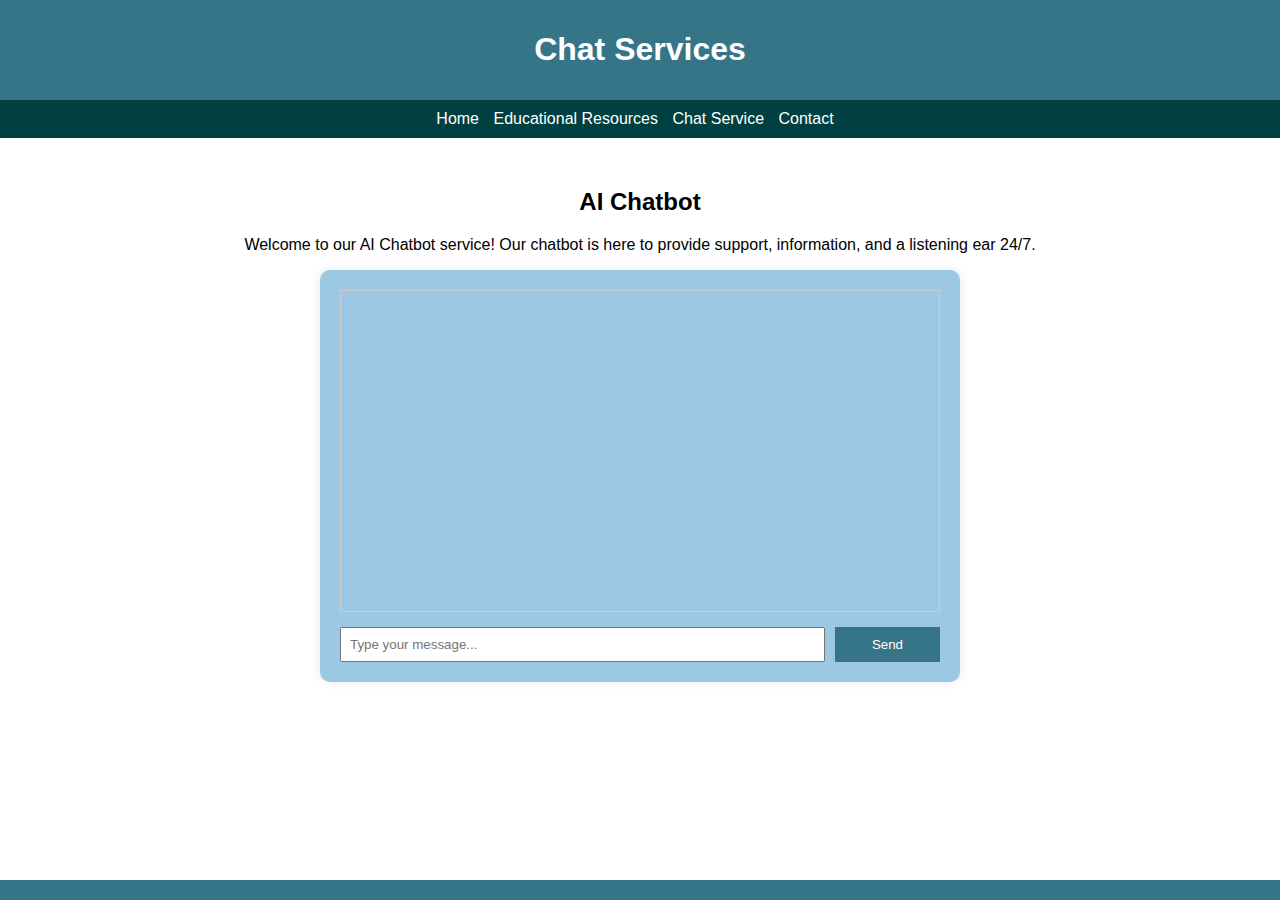
==== chat_service.html @ c6946a4d "Create chat_service.html" ====
<!DOCTYPE html>
<html lang="en">

<head>
  <link rel="stylesheet" href="style.css">

  <meta charset="UTF-8">
  <meta name="viewport" content="width=device-width, initial-scale=1.0">
  <title>Chat Service</title>
  <style>
      body {
        font-family: Arial, sans-serif;
        margin: 0;
        padding: 0;
      }

      header {
        background-color: #367588;
        color: #fff;
        padding: 10px;
        text-align: center;
      }

      nav {
        background-color: #004040;
        color: #fff;
        padding: 10px;
        text-align: center;
      }

      nav ul {
        list-style-type: none;
        margin: 0;
        padding: 0;
      }

      nav ul li {
        display: inline;
        margin-right: 10px;
      }

      nav ul li a {
        color: #fff;
        text-decoration: none;
      }

      section {
        text-align: center;
        position: relative;
        padding: 30px;
      }

      .chat-container {
        max-width: 600px;
        margin: 0 auto;
        background-color: #9dc8e3;
        color: #000;
        padding: 20px;
        border-radius: 10px;
        box-shadow: 0 0 10px rgba(0, 0, 0, 0.1);
      }

      .chat-box {
        height: 300px;
        overflow-y: scroll;
        border: 1px solid #ccc;
        margin-bottom: 15px;
        padding: 10px;
      }

      .user-input {
        display: flex;
        justify-content: space-between;
      }

      .message-input {
        width: 80%;
        padding: 8px;
        margin-right: 10px;
      }

      .send-button {
        width: 18%;
        padding: 8px;
        background-color: #367588;
        color: #fff;
        border: none;
        cursor: pointer;
      }

      footer {
        background-color: #367588;
        color: #fff;
        padding: 10px;
        text-align: center;
        position: fixed;
        bottom: 0;
        width: 100%;
      }
  </style>
</head>

<body>
  <header>
    <h1> Chat Services </h1>
  </header>
  <nav>
    <ul>
      <li><a href="index.html">Home</a></li>
      <li><a href="educational_resources.html">Educational Resources</a></li>
      <li><a href="chat_service.html">Chat Service</a></li>
      <li><a href="contact.html">Contact</a></li>
    </ul>
  </nav>
  <section>
    <h2>AI Chatbot</h2>
    <p>Welcome to our AI Chatbot service! Our chatbot is here to provide support, information, and a listening ear 24/7.</p>
    <div class="chat-container">
      <div class="chat-box" id="chat-box"></div>
      <div class="user-input">
        <input type="text" id="message-input" class="message-input" placeholder="Type your message...">
        <button onclick="sendMessage()" class="send-button">Send</button>
      </div>
    </div>
  </section>

  <script>
    function sendMessage() {
      const messageInput = document.getElementById('message-input');
      const chatBox = document.getElementById('chat-box');

      const userMessage = messageInput.value;
      if (userMessage.trim() !== '') {
        // Display user's message
        chatBox.innerHTML += `<p><strong>User:</strong> ${userMessage}</p>`;

        const chatbotResponse = "Hello!";
        chatBox.innerHTML += `<p><strong>Chatbot:</strong> ${chatbotResponse}</p>`;

        // Clear the message input
        messageInput.value = '';
      }
    }
  </script>

  <footer>
    <!-- Footer content -->
  </footer>
  <script src="script.js"></script>
</body>

</html>
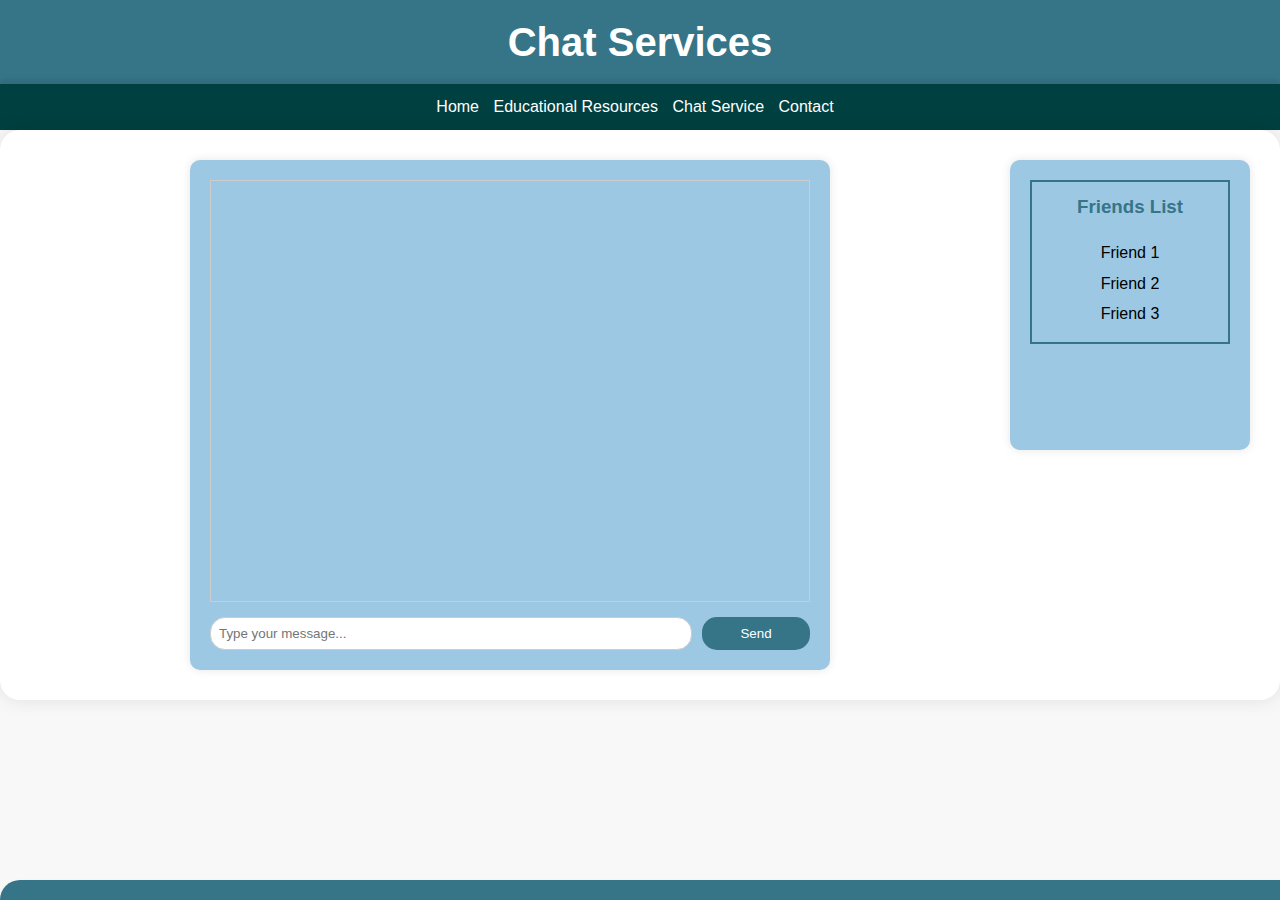
==== commit e94ca0f2: "Update chat_service.html" ====
--- a/chat_service.html
+++ b/chat_service.html
@@ -48,11 +48,14 @@
         text-align: center;
         position: relative;
         padding: 30px;
+        display: flex;
+        justify-content: center; 
+        align-items: flex-start; 
       }
 
       .chat-container {
+        width: 50%; 
         max-width: 600px;
-        margin: 0 auto;
         background-color: #9dc8e3;
         color: #000;
         padding: 20px;
@@ -61,7 +64,7 @@
       }
 
       .chat-box {
-        height: 300px;
+        height: 400px;
         overflow-y: scroll;
         border: 1px solid #ccc;
         margin-bottom: 15px;
@@ -86,6 +89,38 @@
         color: #fff;
         border: none;
         cursor: pointer;
+      }
+
+      .friends-list-container {
+        width: 30%; 
+        max-width: 200px;
+        height: 250px;
+        padding: 20px;
+        background-color: #9dc8e3;
+        border-radius: 10px;
+        box-shadow: 0 0 10px rgba(0, 0, 0, 0.1);
+        margin-left: 20px; 
+      }
+
+      .friends-list {
+        border: 2px solid #367588;
+        padding: 10px;
+      }
+
+      .friends-list h3 {
+        color: #367588;
+        text-align: center;
+        margin-top: 0;
+      }
+
+      .friends-list ul {
+        list-style-type: none;
+        padding: 0;
+        margin: 0;
+      }
+
+      .friends-list li {
+        margin-bottom: 5px;
       }
 
       footer {
@@ -113,13 +148,21 @@
     </ul>
   </nav>
   <section>
-    <h2>AI Chatbot</h2>
-    <p>Welcome to our AI Chatbot service! Our chatbot is here to provide support, information, and a listening ear 24/7.</p>
     <div class="chat-container">
       <div class="chat-box" id="chat-box"></div>
       <div class="user-input">
         <input type="text" id="message-input" class="message-input" placeholder="Type your message...">
         <button onclick="sendMessage()" class="send-button">Send</button>
+      </div>
+    </div>
+    <div class="friends-list-container">
+      <div class="friends-list">
+        <h3>Friends List</h3>
+        <ul id="friends-list">
+          <li>Friend 1</li>
+          <li>Friend 2</li>
+          <li>Friend 3</li>
+        </ul>
       </div>
     </div>
   </section>
@@ -131,22 +174,21 @@
 
       const userMessage = messageInput.value;
       if (userMessage.trim() !== '') {
-        // Display user's message
+
         chatBox.innerHTML += `<p><strong>User:</strong> ${userMessage}</p>`;
 
         const chatbotResponse = "Hello!";
         chatBox.innerHTML += `<p><strong>Chatbot:</strong> ${chatbotResponse}</p>`;
 
-        // Clear the message input
+
         messageInput.value = '';
       }
     }
   </script>
 
   <footer>
-    <!-- Footer content -->
+
   </footer>
-  <script src="script.js"></script>
 </body>
 
 </html>
--- a/style.css
+++ b/style.css
@@ -0,0 +1,175 @@
+  /* General Styles */
+  body {
+      font-family: 'Segoe UI', Tahoma, Geneva, Verdana, sans-serif;
+      line-height: 1.6;
+      margin: 0;
+      padding: 0;
+      background-color: #f8f8f8;
+  }
+
+  .container {
+      max-width: 1200px;
+      margin: 0 auto;
+      padding: 20px;
+  }
+
+  /* Header Styles */
+/* Header Styles */
+header {
+    background-color: #367588;
+    color: #fff;
+    padding: 20px 0;
+    text-align: center;
+}
+
+
+  header h1 {
+      margin: 0;
+      font-size: 2.5rem;
+  }
+
+  /* Navigation Styles */
+nav {
+    background-color: #004040;
+    color: #fff;
+    padding: 10px 0;
+    text-align: center;
+    box-shadow: 0 -4px 6px rgba(0, 0, 0, 0.1);
+}
+
+  nav ul {
+      list-style-type: none;
+      margin: 0;
+      padding: 0;
+  }
+
+  nav ul li {
+      display: inline;
+      margin-right: 20px;
+  }
+
+  nav ul li a {
+      color: #fff;
+      text-decoration: none;
+      transition: color 0.3s ease;
+  }
+
+  nav ul li a:hover {
+      color: #9dc8e3;
+  }
+
+  /* Main Content Styles */
+main {
+    padding: 20px;
+}
+
+section {
+    background-color: #fff;
+    border-radius: 20px; /* Adding rounded corners */
+    box-shadow: 0 0 20px rgba(0, 0, 0, 0.1);
+    padding: 30px;
+    margin-bottom: 20px;
+}
+
+h2 {
+    color: #367588;
+}
+
+p {
+    color: #555;
+    font-size: 1.1rem;
+}
+
+  section {
+      background-color: #fff;
+      border-radius: 20px;
+      box-shadow: 0 0 20px rgba(0, 0, 0, 0.1);
+      padding: 30px;
+      margin-bottom: 20px;
+  }
+
+  h2 {
+      color: #367588;
+  }
+
+  p {
+      color: #555;
+      font-size: 1.1rem;
+  }
+
+  /* Footer Styles */
+  footer {
+      background-color: #367588;
+      color: #fff;
+      padding: 20px 0;
+      text-align: center;
+      border-top-left-radius: 20px;
+      border-top-right-radius: 20px;
+      box-shadow: 0 4px 6px rgba(0, 0, 0, 0.1);
+  }
+
+  /* Chat Container Styles */
+  .chat-container {
+      max-width: 600px;
+      margin: 0 auto;
+      background-color: #9dc8e3;
+      color: #000;
+      padding: 20px;
+      border-radius: 20px;
+      box-shadow: 0 0 20px rgba(0, 0, 0, 0.1);
+  }
+
+  .chat-box {
+      height: 300px;
+      overflow-y: scroll;
+      border: 1px solid #ccc;
+      margin-bottom: 15px;
+      padding: 10px;
+  }
+
+  .user-input {
+      display: flex;
+      justify-content: space-between;
+      margin-top: 10px;
+  }
+
+  .message-input {
+      flex: 1;
+      padding: 8px;
+      border-radius: 15px;
+      border: 1px solid #ccc;
+  }
+
+  .send-button {
+      padding: 8px 20px;
+      background-color: #367588;
+      color: #fff;
+      border: none;
+      border-radius: 15px;
+      cursor: pointer;
+      transition: background-color 0.3s ease;
+  }
+
+  .send-button:hover {
+      background-color: #004040;
+  }
+
+  /* Back to Top Button Styles */
+  #back-to-top {
+      position: fixed;
+      bottom: 20px;
+      right: 20px;
+      background-color: #367588;
+      color: #fff;
+      padding: 10px 20px;
+      border: none;
+      border-radius: 50%;
+      cursor: pointer;
+      display: none;
+      z-index: 999;
+      box-shadow: 0 4px 6px rgba(0, 0, 0, 0.1);
+  }
+
+  #back-to-top:hover {
+      background-color: #004040;
+  }
